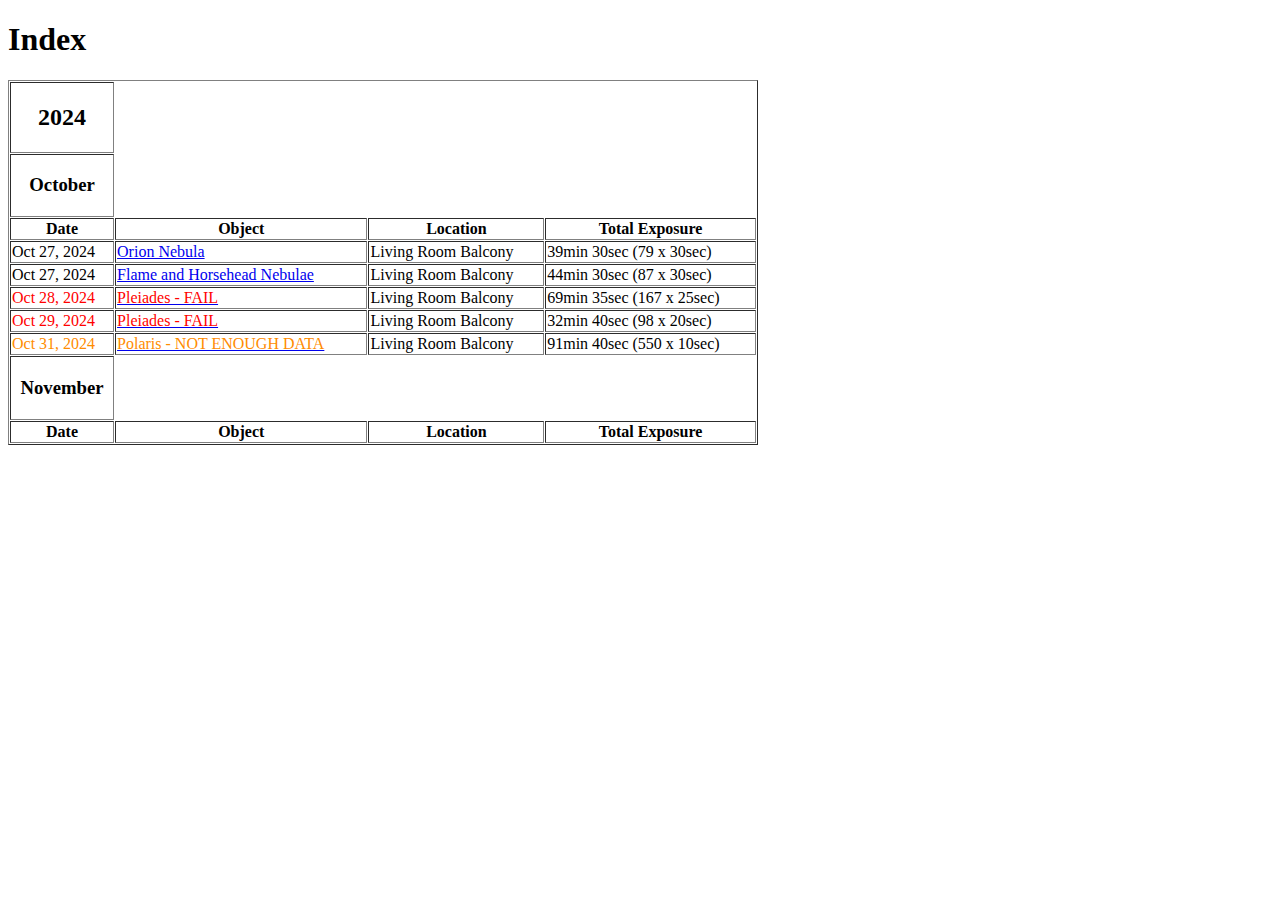
==== astrophotography.html @ 228631ba "Added astrophotography data (till Oct 31)" ====
<!doctype html>
<html>
<head>
	<title>Index</title>
</head>
<body>
<h1>Index</h1>

<table border="1" cellpadding="1" cellspacing="1" style="width:750px;">
	<tbody>
		<tr>
			<td style="text-align: center;">
			<h2><strong>2024</strong></h2>
			</td>
		</tr>
		<tr>
			<td style="text-align: center;">
			<h3><strong>October</strong></h3>
			</td>
		</tr>
        <tr>
			<td style="text-align: center;"><strong>Date</strong></td>
			<td style="text-align: center;"><strong>Object</strong></td>
            <td style="text-align: center;"><strong>Location</strong></td>
            <td style="text-align: center;"><strong>Total Exposure</strong></td>
		</tr>
		<tr>
			<td>Oct 27, 2024</td>
			<td><a href="./astrophotography/2024/Oct_27/orion_nebula.html">Orion Nebula</a></td>
            <td>Living Room Balcony</td>
            <td>39min 30sec (79 x 30sec)</td>
		</tr>
		<tr>
			<td>Oct 27, 2024</td>
			<td><a href="./astrophotography/2024/Oct_27/flame_and_horsehead_nebulae.html">Flame and Horsehead Nebulae</a></td>
            <td>Living Room Balcony</td>
            <td>44min 30sec (87 x 30sec)</td>
		</tr>
		<tr>
			<td><span style="color:#FF0000;">Oct 28, 2024</span></td>
			<td><a href="./astrophotography/2024/Oct_28/pleiades.html"><span style="color:#FF0000;">Pleiades - FAIL</span></a></td>
            <td>Living Room Balcony</td>
            <td>69min 35sec (167 x 25sec)</td>
		</tr>
		<tr>
			<td><span style="color:#FF0000;">Oct 29, 2024</span></td>
			<td><a href="./astrophotography/2024/Oct_29/pleiades.html"><span style="color:#FF0000;">Pleiades - FAIL</span></a></td>
            <td>Living Room Balcony</td>
            <td>32min 40sec (98 x 20sec)</td>
		</tr>
		<tr>
			<td><span style="color:#FF8C00;">Oct 31, 2024</span></td>
			<td><a href="./astrophotography/2024/Oct_31/polaris.html"><span style="color:#FF8C00;">Polaris - NOT ENOUGH DATA</span></a></td>
            <td>Living Room Balcony</td>
            <td>91min 40sec (550 x 10sec)</td>
		</tr>
		<tr>
			<td style="text-align: center;">
			<h3><strong>November</strong></h3>
			</td>
		</tr>
        <tr>
			<td style="text-align: center;"><strong>Date</strong></td>
			<td style="text-align: center;"><strong>Object</strong></td>
            <td style="text-align: center;"><strong>Location</strong></td>
            <td style="text-align: center;"><strong>Total Exposure</strong></td>
		</tr>
	</tbody>
</table>

<p>&nbsp;</p>
</body>
</html>
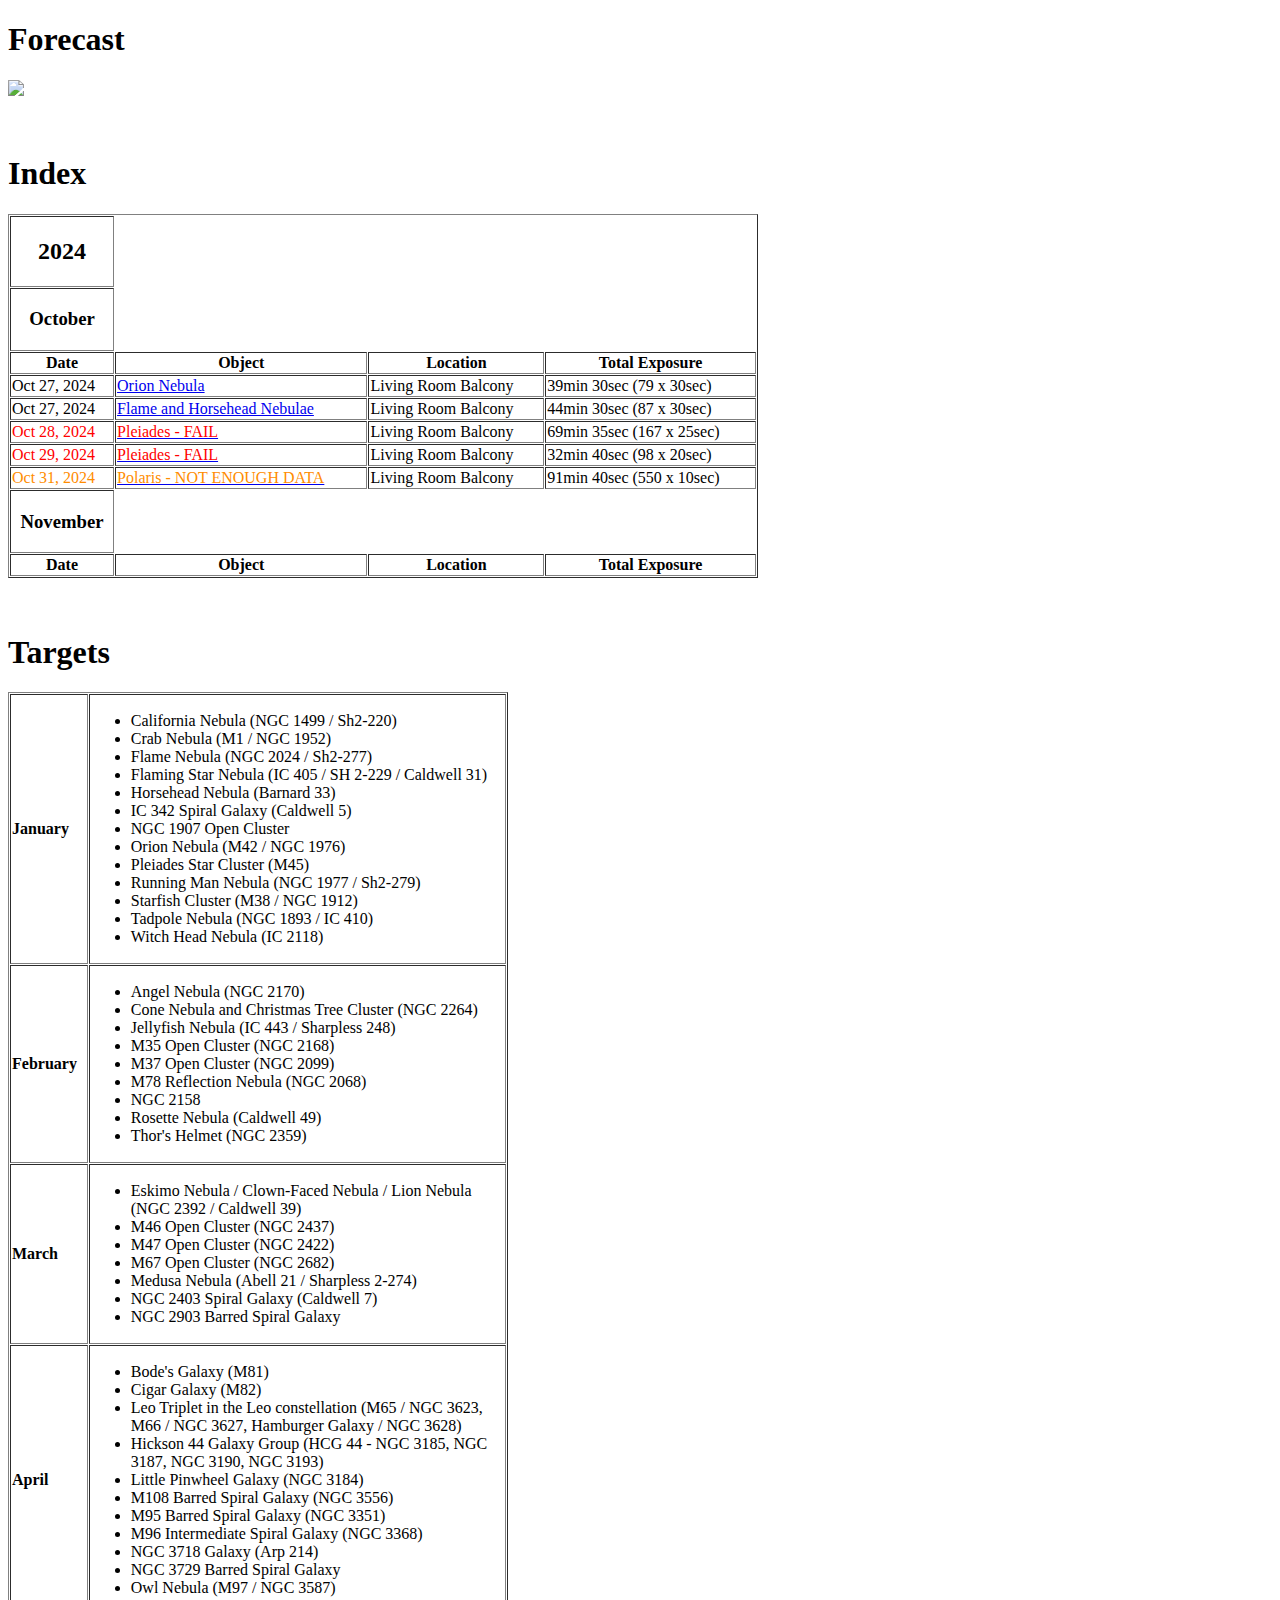
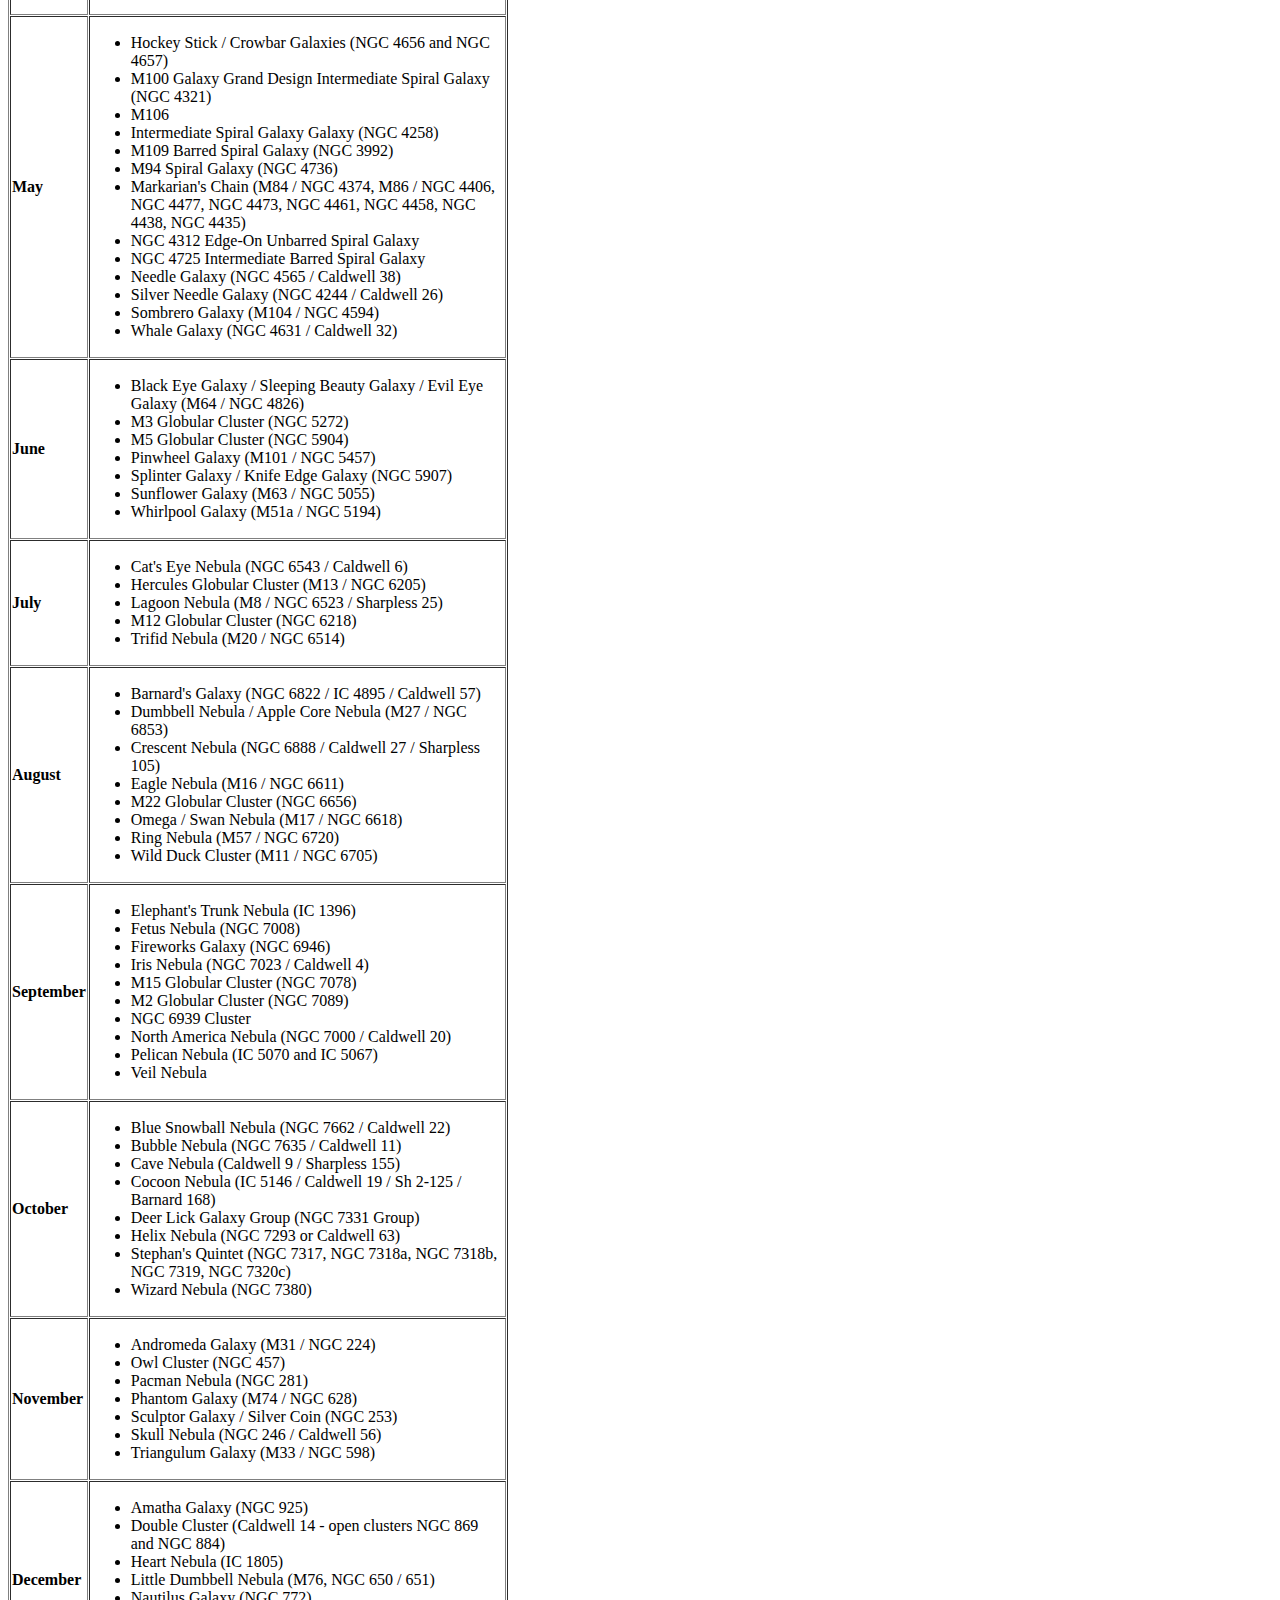
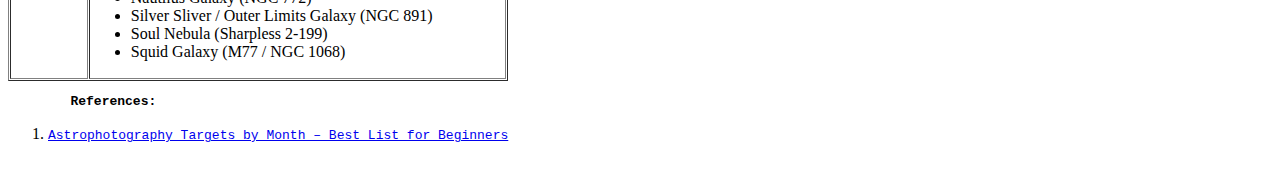
==== commit 2ec6111a: "Added forecast and potential monthly targets" ====
--- a/astrophotography.html
+++ b/astrophotography.html
@@ -4,6 +4,12 @@
 	<title>Index</title>
 </head>
 <body>
+<h1>Forecast</h1>
+
+<a href="http://clearoutside.com/forecast/30.21/-97.86"><img src="http://clearoutside.com/forecast_image_large/30.21/-97.86/forecast.png" /></a>
+
+<p>&nbsp;</p>
+
 <h1>Index</h1>
 
 <table border="1" cellpadding="1" cellspacing="1" style="width:750px;">
@@ -69,5 +75,214 @@
 </table>
 
 <p>&nbsp;</p>
+
+<h1>Targets</h1>
+
+<table border="1" cellpadding="1" cellspacing="1" style="width: 500px;">
+	<tbody>
+		<tr>
+			<td><strong>January</strong></td>
+			<td>
+			<ul>
+				<li>California Nebula (NGC&nbsp;1499 / Sh2-220)</li>
+				<li>Crab Nebula (M1 /&nbsp;NGC&nbsp;1952)</li>
+				<li>Flame Nebula (NGC 2024 / Sh2-277)</li>
+				<li>Flaming Star Nebula (IC 405 / SH 2-229 / Caldwell 31)</li>
+				<li>Horsehead Nebula (Barnard 33)</li>
+				<li>IC 342 Spiral Galaxy (Caldwell 5)</li>
+				<li>NGC 1907 Open Cluster</li>
+				<li>Orion Nebula (M42 / NGC 1976)</li>
+				<li>Pleiades Star Cluster (M45)</li>
+				<li>Running Man Nebula (NGC 1977 /&nbsp;Sh2-279)</li>
+				<li>Starfish Cluster (M38 / NGC 1912)</li>
+				<li>Tadpole Nebula (NGC 1893 / IC 410)</li>
+				<li>Witch Head Nebula (IC 2118)</li>
+			</ul>
+			</td>
+		</tr>
+		<tr>
+			<td><strong>February</strong></td>
+			<td>
+			<ul>
+				<li>Angel Nebula (NGC 2170)</li>
+				<li>Cone Nebula and Christmas Tree Cluster (NGC 2264)</li>
+				<li>Jellyfish Nebula (IC 443 / Sharpless 248)</li>
+				<li>M35 Open Cluster (NGC 2168)</li>
+				<li>M37 Open Cluster (NGC 2099)</li>
+				<li>M78 Reflection Nebula (NGC 2068)</li>
+				<li>NGC 2158</li>
+				<li>Rosette Nebula (Caldwell 49)</li>
+				<li>Thor&#39;s Helmet (NGC 2359)</li>
+			</ul>
+			</td>
+		</tr>
+		<tr>
+			<td><strong>March</strong></td>
+			<td>
+			<ul>
+				<li>Eskimo Nebula / Clown-Faced Nebula / Lion Nebula (NGC 2392 / Caldwell 39)</li>
+				<li>M46 Open Cluster (NGC 2437)</li>
+				<li>M47 Open Cluster (NGC 2422)</li>
+				<li>M67 Open Cluster (NGC 2682)</li>
+				<li>Medusa Nebula (Abell 21 / Sharpless 2-274)</li>
+				<li>NGC 2403 Spiral Galaxy (Caldwell 7)</li>
+				<li>NGC 2903 Barred Spiral Galaxy</li>
+			</ul>
+			</td>
+		</tr>
+		<tr>
+			<td><strong>April</strong></td>
+			<td>
+			<ul>
+				<li>Bode&#39;s Galaxy (M81)</li>
+				<li>Cigar Galaxy (M82)</li>
+				<li>Leo Triplet in the Leo constellation (M65 / NGC 3623, M66 / NGC 3627, Hamburger Galaxy / NGC 3628)</li>
+				<li>Hickson 44 Galaxy Group (HCG 44 - NGC 3185, NGC 3187, NGC 3190, NGC 3193)</li>
+				<li>Little Pinwheel Galaxy (NGC 3184)</li>
+				<li>M108 Barred Spiral Galaxy (NGC 3556)</li>
+				<li>M95 Barred Spiral Galaxy (NGC 3351)</li>
+				<li>M96 Intermediate Spiral Galaxy (NGC 3368)</li>
+				<li>NGC 3718 Galaxy (Arp 214)</li>
+				<li>NGC 3729 Barred Spiral Galaxy</li>
+				<li>Owl Nebula (M97 / NGC 3587)</li>
+			</ul>
+			</td>
+		</tr>
+		<tr>
+			<td><strong>May</strong></td>
+			<td>
+			<ul>
+				<li>Hockey Stick / Crowbar Galaxies (NGC 4656 and NGC 4657)</li>
+				<li>M100 Galaxy Grand Design Intermediate Spiral Galaxy (NGC 4321)</li>
+				<li>M106</li>
+				<li>Intermediate Spiral Galaxy Galaxy (NGC 4258)</li>
+				<li>M109 Barred Spiral Galaxy (NGC 3992)</li>
+				<li>M94 Spiral Galaxy (NGC 4736)</li>
+				<li>Markarian&#39;s Chain (M84 / NGC 4374, M86 / NGC 4406, NGC 4477, NGC 4473, NGC 4461, NGC 4458, NGC 4438, NGC 4435)</li>
+				<li>NGC 4312 Edge-On Unbarred Spiral Galaxy</li>
+				<li>NGC 4725 Intermediate Barred Spiral Galaxy</li>
+				<li>Needle Galaxy (NGC 4565 / Caldwell 38)</li>
+				<li>Silver Needle Galaxy (NGC 4244 / Caldwell 26)</li>
+				<li>Sombrero Galaxy (M104 / NGC 4594)</li>
+				<li>Whale Galaxy (NGC 4631 / Caldwell 32)</li>
+			</ul>
+			</td>
+		</tr>
+		<tr>
+			<td><strong>June</strong></td>
+			<td>
+			<ul>
+				<li>Black Eye Galaxy / Sleeping Beauty Galaxy / Evil Eye Galaxy (M64 / NGC 4826)</li>
+				<li>M3 Globular Cluster (NGC 5272)</li>
+				<li>M5 Globular Cluster (NGC 5904)</li>
+				<li>Pinwheel Galaxy (M101 / NGC 5457)</li>
+				<li>Splinter Galaxy / Knife Edge Galaxy (NGC 5907)</li>
+				<li>Sunflower Galaxy (M63 / NGC 5055)</li>
+				<li>Whirlpool Galaxy (M51a / NGC 5194)</li>
+			</ul>
+			</td>
+		</tr>
+		<tr>
+			<td><strong>July</strong></td>
+			<td>
+			<ul>
+				<li>Cat&#39;s Eye Nebula (NGC 6543 / Caldwell 6)</li>
+				<li>Hercules Globular Cluster (M13 / NGC 6205)</li>
+				<li>Lagoon Nebula (M8 / NGC 6523 / Sharpless 25)</li>
+				<li>M12 Globular Cluster (NGC 6218)</li>
+				<li>Trifid Nebula (M20 / NGC 6514)</li>
+			</ul>
+			</td>
+		</tr>
+		<tr>
+			<td><strong>August</strong></td>
+			<td>
+			<ul>
+				<li>Barnard&#39;s Galaxy (NGC 6822 / IC 4895 / Caldwell 57)</li>
+				<li>Dumbbell Nebula / Apple Core Nebula (M27 / NGC 6853)</li>
+				<li>Crescent Nebula (NGC 6888 / Caldwell 27 / Sharpless 105)</li>
+				<li>Eagle Nebula (M16 / NGC 6611)</li>
+				<li>M22 Globular Cluster (NGC 6656)</li>
+				<li>Omega / Swan Nebula (M17 / NGC 6618)</li>
+				<li>Ring Nebula (M57 / NGC 6720)</li>
+				<li>Wild Duck Cluster (M11 / NGC 6705)</li>
+			</ul>
+			</td>
+		</tr>
+		<tr>
+			<td><strong>September</strong></td>
+			<td>
+			<ul>
+				<li>Elephant&#39;s Trunk Nebula (IC 1396)</li>
+				<li>Fetus Nebula (NGC 7008)</li>
+				<li>Fireworks Galaxy (NGC 6946)</li>
+				<li>Iris Nebula (NGC 7023 / Caldwell 4)</li>
+				<li>M15 Globular Cluster (NGC 7078)</li>
+				<li>M2 Globular Cluster (NGC 7089)</li>
+				<li>NGC 6939 Cluster</li>
+				<li>North America Nebula (NGC 7000 / Caldwell 20)</li>
+				<li>Pelican Nebula (IC 5070 and IC 5067)</li>
+				<li>Veil Nebula</li>
+			</ul>
+			</td>
+		</tr>
+		<tr>
+			<td><strong>October</strong></td>
+			<td>
+			<ul>
+				<li>Blue Snowball Nebula (NGC 7662 / Caldwell 22)</li>
+				<li>Bubble Nebula (NGC 7635 / Caldwell 11)</li>
+				<li>Cave Nebula (Caldwell 9 / Sharpless 155)</li>
+				<li>Cocoon Nebula (IC 5146 / Caldwell 19 / Sh 2-125 / Barnard 168)</li>
+				<li>Deer Lick Galaxy Group (NGC 7331 Group)</li>
+				<li>Helix Nebula (NGC 7293 or Caldwell 63)</li>
+				<li>Stephan&#39;s Quintet (NGC 7317, NGC 7318a, NGC 7318b, NGC 7319, NGC 7320c)</li>
+				<li>Wizard Nebula (NGC 7380)</li>
+			</ul>
+			</td>
+		</tr>
+		<tr>
+			<td><strong>November</strong></td>
+			<td>
+			<ul>
+				<li>Andromeda Galaxy (M31 / NGC 224)</li>
+				<li>Owl Cluster (NGC 457)</li>
+				<li>Pacman Nebula (NGC 281)</li>
+				<li>Phantom Galaxy (M74 / NGC 628)</li>
+				<li>Sculptor Galaxy / Silver Coin (NGC 253)</li>
+				<li>Skull Nebula (NGC 246 / Caldwell 56)</li>
+				<li>Triangulum Galaxy (M33 / NGC 598)</li>
+			</ul>
+			</td>
+		</tr>
+		<tr>
+			<td><strong>December</strong></td>
+			<td>
+			<ul>
+				<li>Amatha Galaxy (NGC 925)</li>
+				<li>Double Cluster (Caldwell 14 - open clusters NGC 869 and NGC 884)</li>
+				<li>Heart Nebula (IC 1805)</li>
+				<li>Little Dumbbell Nebula (M76, NGC 650 / 651)</li>
+				<li>Nautilus Galaxy (NGC 772)</li>
+				<li>Silver Sliver / Outer Limits Galaxy (NGC 891)</li>
+				<li>Soul Nebula (Sharpless&nbsp;2-199)</li>
+				<li>Squid Galaxy (M77 / NGC 1068)</li>
+			</ul>
+			</td>
+		</tr>
+	</tbody>
+</table>
+<pre>
+	<strong>References:</strong>
+</pre>
+	
+<ol>
+	<li>
+		<pre><a href="http://https://astrophotons.com/astrophotography-targets-by-month">Astrophotography Targets by Month &ndash; Best List for Beginners</a></pre>
+	</li>
+</ol>
+
+<p>&nbsp;</p>
+
 </body>
 </html>
